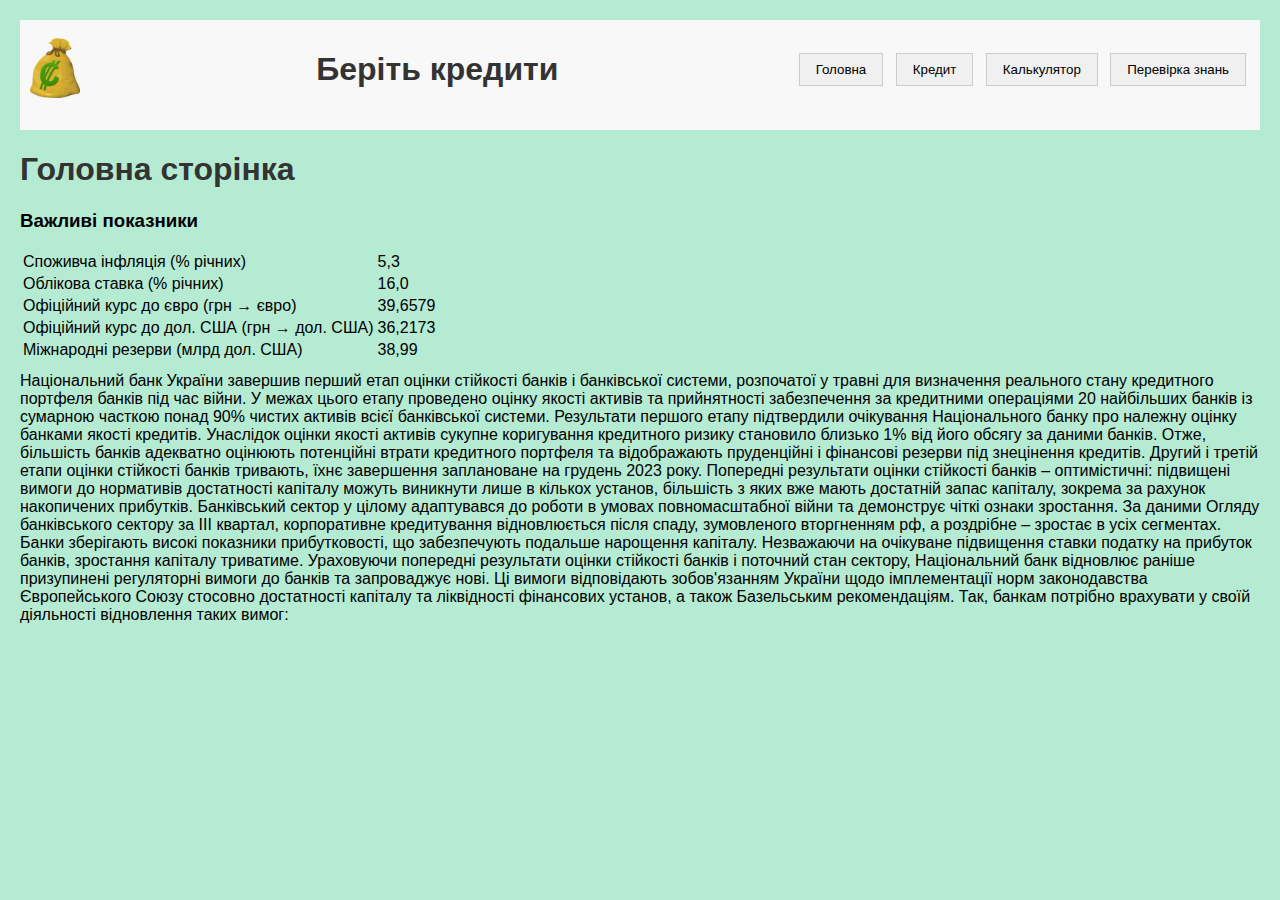
==== site1/index.html @ d8beb695 "Add files via upload" ====
<!DOCTYPE html>
<html lang="en">

<head>
	<meta charset="UTF-8">
	<title>Головна</title>
	<link rel="stylesheet" href="css/style.css">
</head>

<body>
	<header>
		<div class="logo">
			<!-- Місце для зображення -->
			<img src="img/logo.png" alt="Your Image">
		</div>
		<div class="title">
			<!-- Заголовок "Беріть кредити" -->
			<h1>Беріть кредити</h1>
		</div>
		<div class="navigation">
			<!-- Кнопки перемикання сторінок -->
			<button onclick="showHomePage()">Головна</button>
			<button onclick="showCreditPage()">Кредит</button>
			<button onclick="showCalculatorPage()">Калькулятор</button>
			<button onclick="showKnowledgeCheckPage()">Перевірка знань</button>
		</div>
	</header>

	<div id="content">
		<!-- Основний вміст сторінки -->
	</div>



	<script src="js/script.js"></script>
</body>

</html>
---- site1/css/style.css ----
/* Стилі для загального вигляду сторінки */
body {
	font-family: Arial, sans-serif;
	margin: 20px;
	background-color: #b5ebd3;
}

h1 {
	color: #333;
}

/* Стилі для калькулятора кредитів */
div {
	margin-bottom: 10px;
}

label {
	display: block;
	margin-bottom: 5px;
}

input[type="number"] {
	width: 200px;
	padding: 8px;
	font-size: 16px;
}

/* Оновлення стилів для кнопок перемикання сторінок */
/* Оновлення стилів для кнопок перемикання сторінок */
.navigation button {
	background-color: #f0f0f0;
	border: 1px solid #ccc;
	padding: 8px 16px;
	margin: 4px;
	cursor: pointer;
}

/* Розміщення елементів у верхній частині сторінки */
header {
	display: flex;
	align-items: center;
	justify-content: space-between;
	padding: 10px;
	background-color: #f8f8f8;
}

.logo img {
	width: 50px;
	/* Розмір зображення */
	height: auto;
}
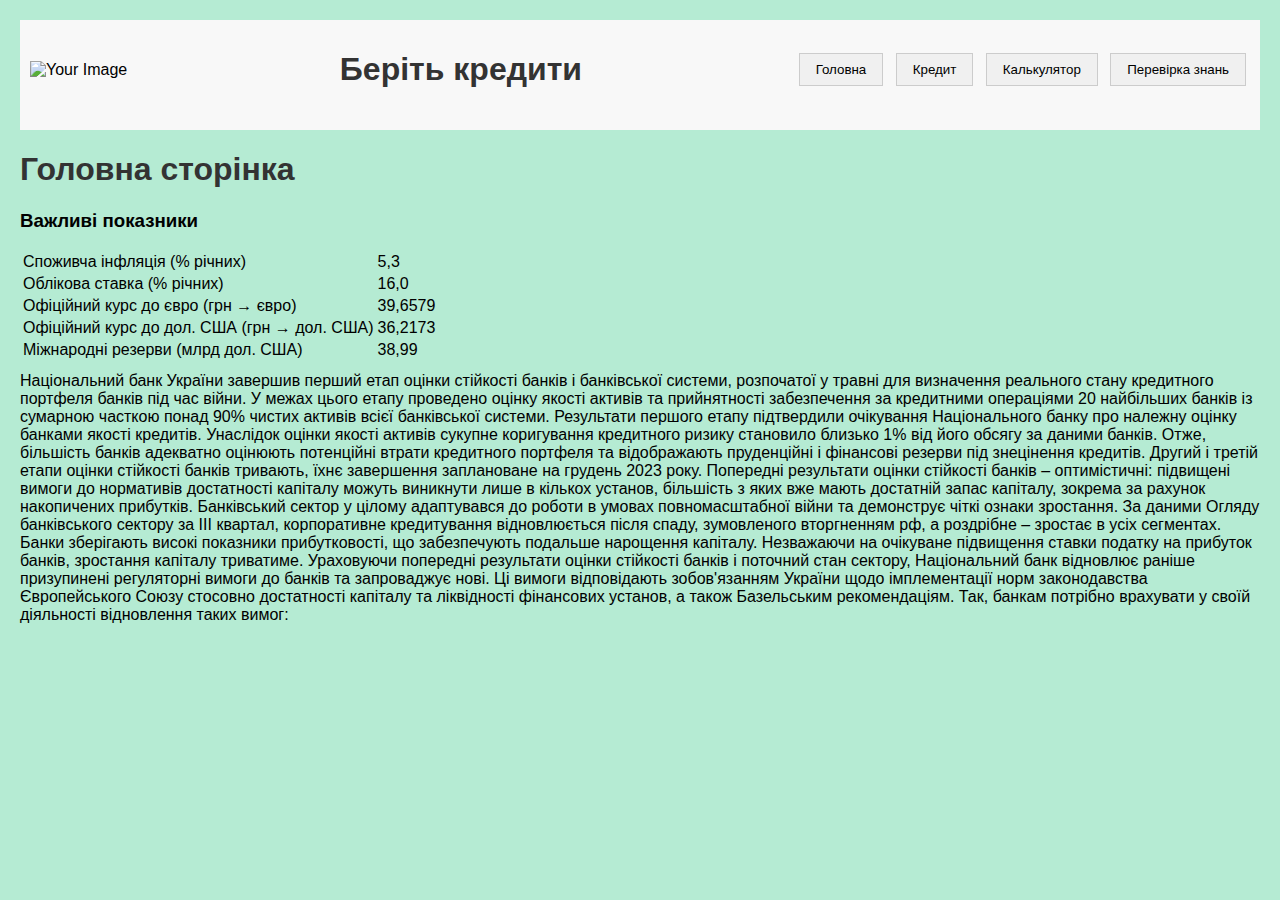
==== commit 5ecd11bb: "Update index.html" ====
--- a/site1/index.html
+++ b/site1/index.html
@@ -11,7 +11,7 @@
 	<header>
 		<div class="logo">
 			<!-- Місце для зображення -->
-			<img src="img/logo.png" alt="Your Image">
+			<img src="site1/img/logo.png" alt="Your Image">
 		</div>
 		<div class="title">
 			<!-- Заголовок "Беріть кредити" -->
@@ -35,4 +35,4 @@
 	<script src="js/script.js"></script>
 </body>
 
-</html>+</html>
